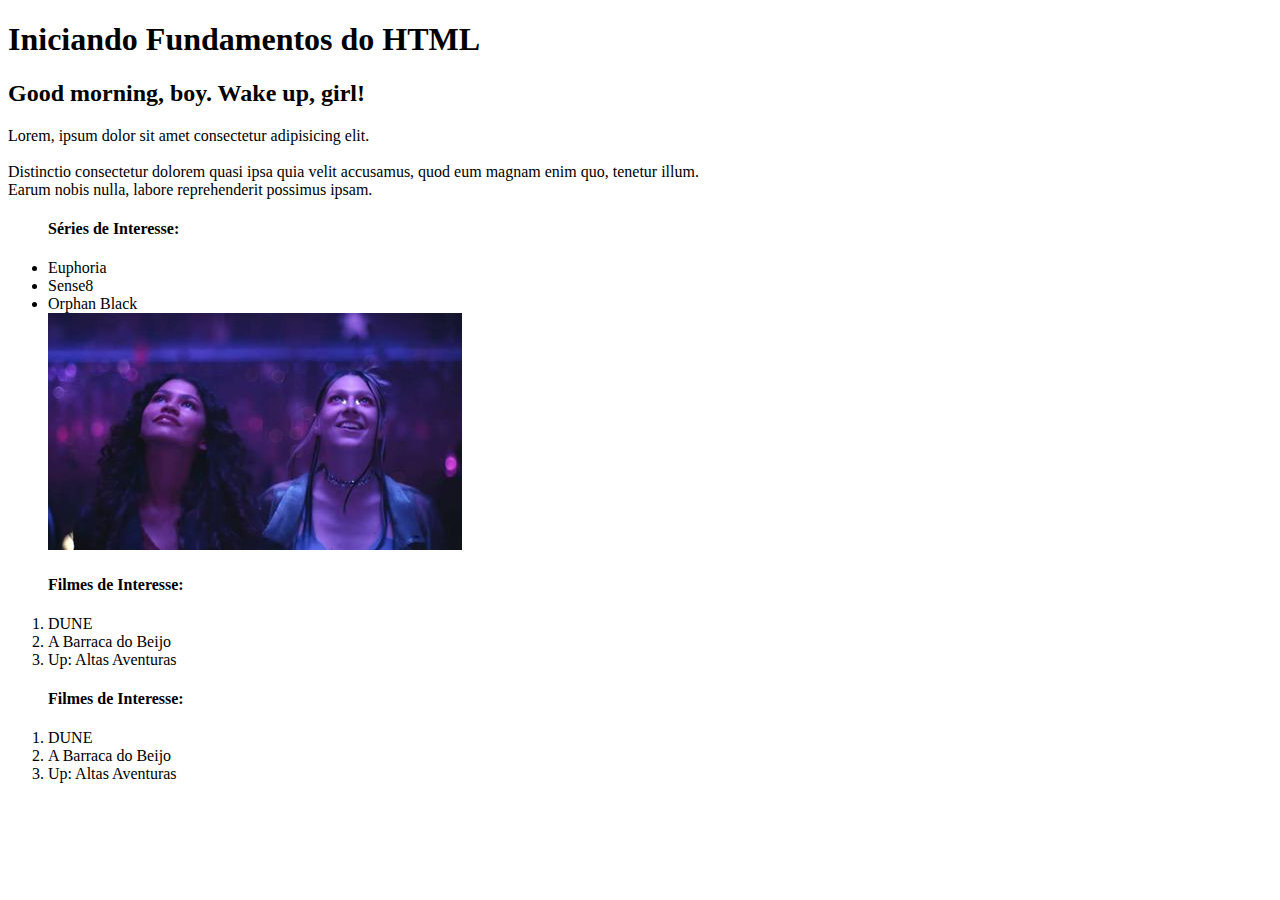
==== livecode/index.html @ 13b287be "fundamentos de html I" ====
<!DOCTYPE html>
<html lang="en"> <!-- comentários, uhu!--> 
<head>
    <meta charset="UTF-8">
    <meta http-equiv="X-UA-Compatible" content="IE=edge">
    <meta name="viewport" content="width=device-width, initial-scale=1.0">
    <title>Document</title>
</head>
<body>
    <h1> Iniciando Fundamentos do HTML </h1>

    <h2> Good morning, boy. Wake up, girl! </h2> 

    <p>
        Lorem, ipsum dolor sit amet consectetur adipisicing elit. <br><br>
        Distinctio consectetur dolorem quasi ipsa quia velit accusamus, quod eum magnam enim quo, tenetur illum. <br>
        Earum nobis nulla, labore reprehenderit possimus ipsam.

    </p>

    <ul>
        <h4>Séries de Interesse:</h4> 
        <li>Euphoria</li> 
        <li>Sense8</li>
        <li>Orphan Black</li>
        <img src="./assets/img/Euphoria.jpg">
    </ul>

    <ol>
        <h4>Filmes de Interesse:</h4> 
        <li>DUNE</li>
        <li>A Barraca do Beijo</li>
        <li>Up: Altas Aventuras</li>
    </ol>

    <div>
        
    <ol>
        <h4>Filmes de Interesse:</h4> 
        <li>DUNE</li>
        <li>A Barraca do Beijo</li>
        <li>Up: Altas Aventuras</li>
    </ol>
    </div>


</body>
</html>
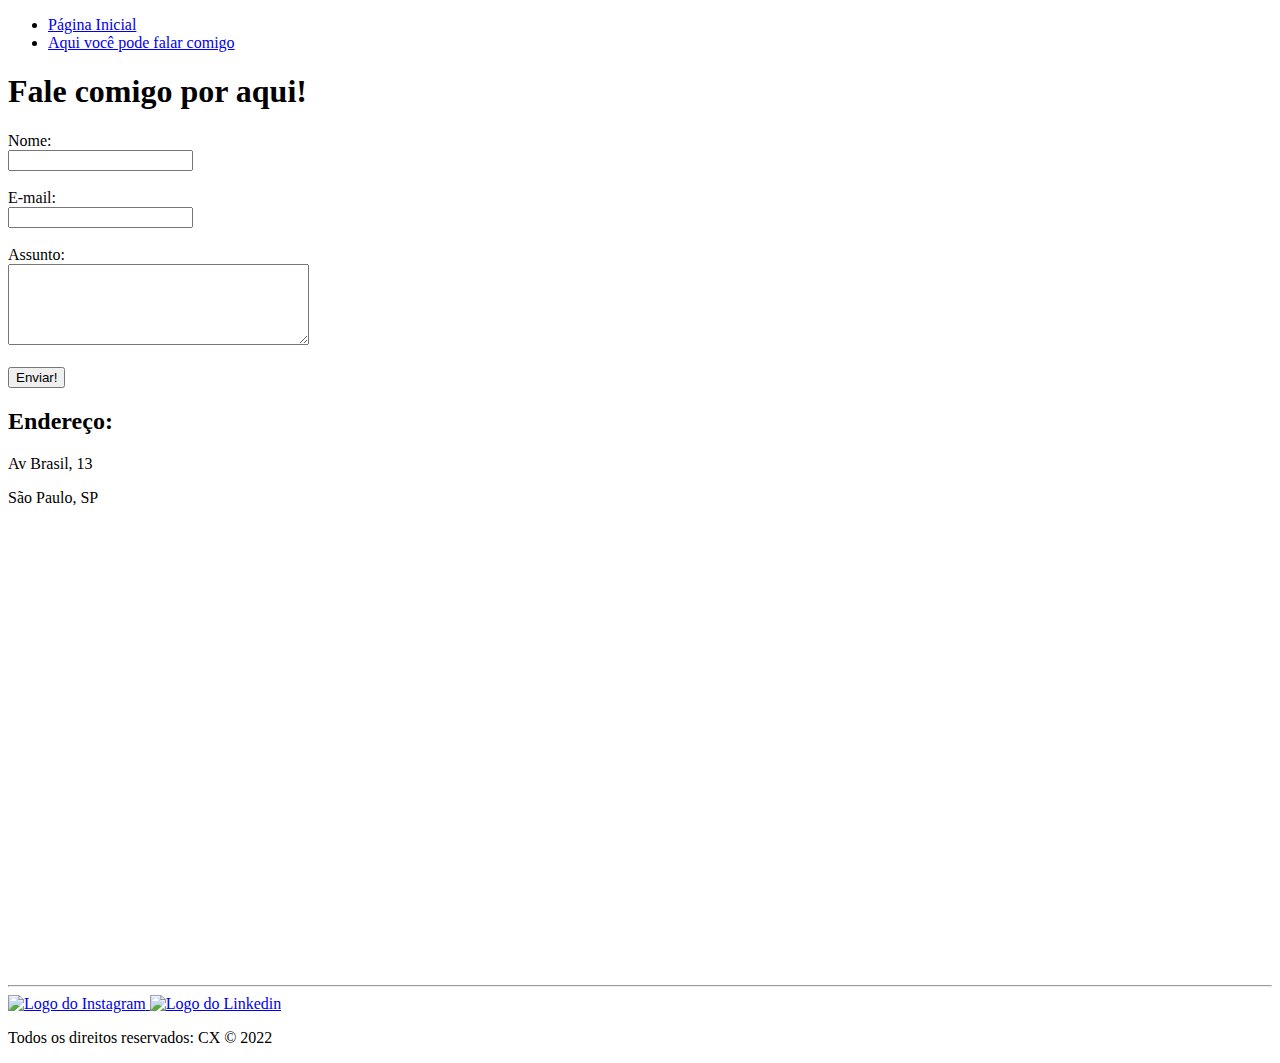
==== commit eb62c062: "aplicando js" ====
--- a/livecode/index.html
+++ b/livecode/index.html
@@ -1,48 +1,72 @@
 <!DOCTYPE html>
-<html lang="en"> <!-- comentários, uhu!--> 
+<html lang="en">
+
 <head>
     <meta charset="UTF-8">
     <meta http-equiv="X-UA-Compatible" content="IE=edge">
     <meta name="viewport" content="width=device-width, initial-scale=1.0">
-    <title>Document</title>
+    <title>Contatos</title>
+    <link rel="stylesheet" href="./assets/css/style.css">
 </head>
+
 <body>
-    <h1> Iniciando Fundamentos do HTML </h1>
-
-    <h2> Good morning, boy. Wake up, girl! </h2> 
-
-    <p>
-        Lorem, ipsum dolor sit amet consectetur adipisicing elit. <br><br>
-        Distinctio consectetur dolorem quasi ipsa quia velit accusamus, quod eum magnam enim quo, tenetur illum. <br>
-        Earum nobis nulla, labore reprehenderit possimus ipsam.
-
-    </p>
-
-    <ul>
-        <h4>Séries de Interesse:</h4> 
-        <li>Euphoria</li> 
-        <li>Sense8</li>
-        <li>Orphan Black</li>
-        <img src="./assets/img/Euphoria.jpg">
+    <ul id="menu">
+        <li>
+            <a href="index.html">Página Inicial</a>
+        </li>
+        <li>
+            <a href="contato.html" target="_blank">Aqui você pode falar comigo</a>
+        </li>
     </ul>
 
-    <ol>
-        <h4>Filmes de Interesse:</h4> 
-        <li>DUNE</li>
-        <li>A Barraca do Beijo</li>
-        <li>Up: Altas Aventuras</li>
-    </ol>
+    <header>
+        <h1 class="center">Fale comigo por aqui!</h1>
+    </header>
+    <main>
+        <section>
+            <div>
+                <form>
+                    <label for="nome">Nome: </label> <br> <input type="text" id="nome"> <br><br>
+                    <label for="email">E-mail: </label> <br> <input type="emal" id="email"> <br><br>
+                    <label for="assunto">Assunto: </label> <br> <textarea name="assunto" id="assunto" cols="35"
+                        rows="5"></textarea><br><br>
+                    <button>Enviar!</button>
+                </form>
 
-    <div>
-        
-    <ol>
-        <h4>Filmes de Interesse:</h4> 
-        <li>DUNE</li>
-        <li>A Barraca do Beijo</li>
-        <li>Up: Altas Aventuras</li>
-    </ol>
-    </div>
+            </div>
+
+            <div> 
+                <h2>Endereço:</h2>  
+            <p>Av Brasil, 13</p>
+            <p>São Paulo, SP</p>
+            <iframe
+                src="https://www.google.com/maps/embed?pb=!1m18!1m12!1m3!1d3654.942952441344!2d-46.45067088538184!3d-23.642213970467424!2m3!1f0!2f0!3f0!3m2!1i1024!2i768!4f13.1!3m3!1m2!1s0x94ce692f644cd9b7%3A0x8a0ace2653313304!2sAv.%20Brasil%2C%2013%20-%20Parque%20das%20Flores%2C%20S%C3%A3o%20Paulo%20-%20SP%2C%2008391-574!5e0!3m2!1spt-BR!2sbr!4v1647454701688!5m2!1spt-BR!2sbr"
+                width="450" height="450" style="border:0;" allowfullscreen="" loading="lazy"></iframe>
+            </div>
+
+            
+        </section>
+    </main>
+
+    <hr>
+    <footer>
+
+        <div class="container">
+            <a href="https://www.instagram.com/soulcarola/" target="_blank">
+                <img class="tam p-30" src="assets/img/instagram.png" alt="Logo do Instagram">
+            </a>
+            <a href="https://www.linkedin.com/in/carolina-x/" target="_blank">
+                <img class="tam p-30" src="assets/img/linkedin.png" alt="Logo do Linkedin">
+            </a>
+            
 
 
+        </div>
+        <p class="center">
+            Todos os direitos reservados: CX &copy 2022
+        </p>
+
+    </footer>
 </body>
+
 </html>